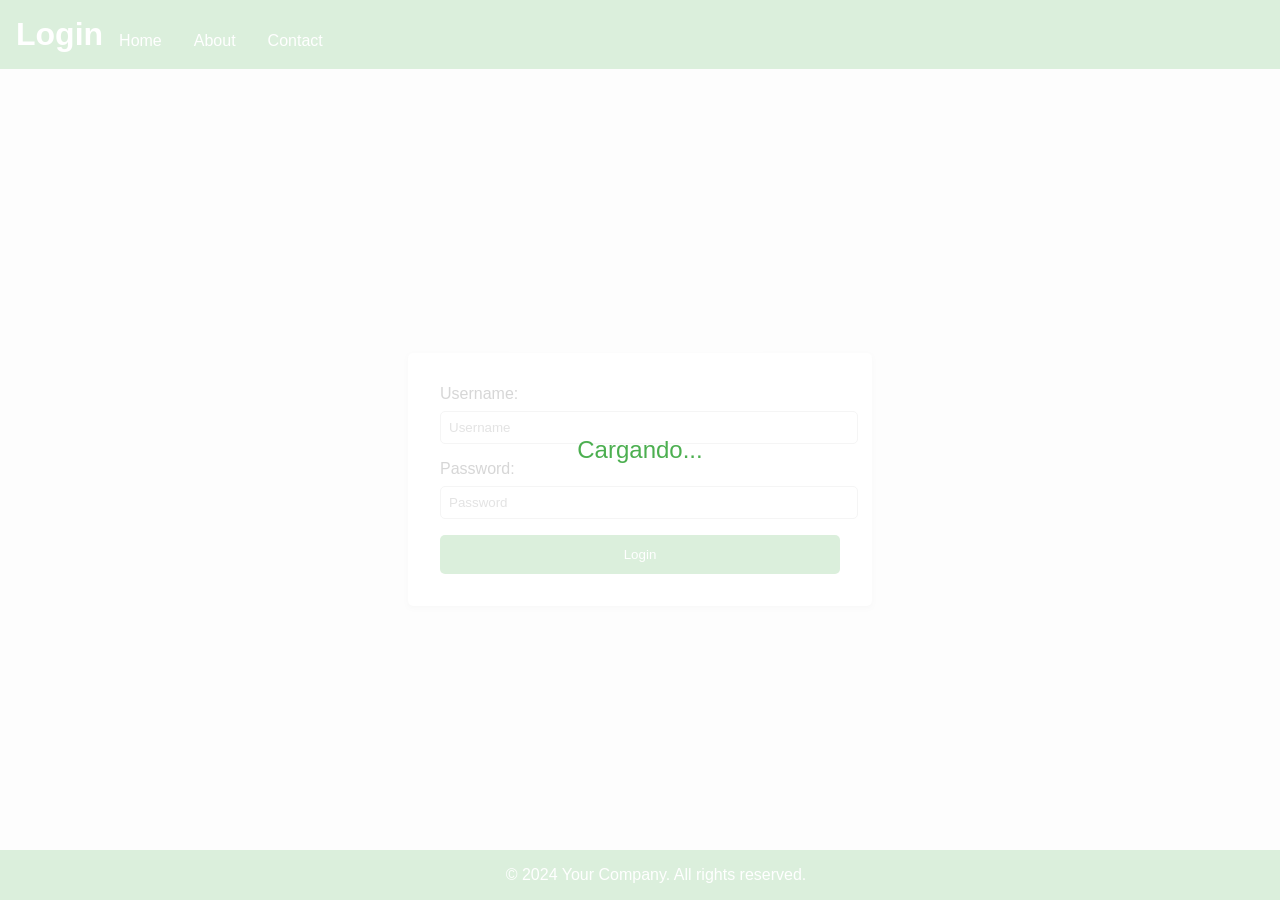
==== app-pqrs/index.html @ c164073c "New changes" ====
<!DOCTYPE html>
<html lang="en">

<head>
  <meta charset="UTF-8">
  <meta name="viewport" content="width=device-width, initial-scale=1.0">

  <link rel="icon" href="assets/img/favicon.png" type="image/x-icon">
  <!-- Link to the external CSS file -->
  <link rel="stylesheet" href="assets/css/style.css">

  <title>Login</title>
</head>

<body>
  <!-- Preloader -->
  <div class="preloader" id="preloader">
    <div class="spinner">Cargando...</div>
  </div>
  <!-- Header -->
  <header>
    <h1>Login </h1>
    <button class="toggle-button" id="toggle-button">☰</button>
    <nav>
      <ul>
        <li><a href="#">Home</a></li>
        <li><a href="#">About</a></li>
        <li><a href="#">Contact</a></li>
      </ul>
    </nav>
  </header>
  <!-- Main content -->
  <div class="login-container">
    <form action="/login" method="POST">
      <div class="validation-message" id="validation-message"></div>
      <label for="username">Username:</label>
      <input type="text" id="username" name="username" pattern="^[a-zA-Z0-9_]{4,20}$"
        title="Debe tener 4-20 caracteres, solo letras, números y guiones bajos" placeholder="Username" required>

      <label for="password">Password:</label>
      <input type="password" id="password" pattern="^(?=.*[a-z])(?=.*[A-Z])(?=.*\d).+$"
        title="Debe tener al menos una letra minúscula, una letra mayúscula y un número" placeholder="Password"
        name="password" required>

      <button type="submit">Login</button>
    </form>
  </div>
  
  <footer>
    <p>&copy; 2024 Your Company. All rights reserved.</p>
  </footer>

  <!-- Include the main.js script   -->
  <script src="assets/js/main.js"></script>
</body>

</html>
---- app-pqrs/assets/css/style.css ----
:root{
  --primary-color: #4CAF50;
  --secondary-color:#f44336;
  --background-color: #f4f4f4;
  --text-color: #333;
  --font-family: 'Arial', sans-serif;
  --font-size: 16px;
  --border-radius: 5px;
  --box-shadow: 0 2px 4px rgba(0, 0, 0, 0.1);
  --transition-duration: 0.3s;
}
html, body {
  height: 100%;
  margin: 0;
  padding: 0;
}

body {
  font-family: var(--font-family);
  font-size: var(--font-size);
  background-color: var(--background-color);
  color: var(--text-color);
  margin: 0;
  padding: 0;
}
header {
  background-color: var(--primary-color);
  color: white;
  padding: 1rem;
  text-align: center;
  display: flex;
}
/*** Navigation Styles
 */
nav {
  margin-top: 1rem;
  display: flex;
  justify-content: center;
}
nav ul {
  list-style: none;
  padding: 0;
  margin: 0;
  display: flex;
  row-gap: 1rem;
  right: 0;
  margin-left: auto;
  margin-right: 1rem;
}
nav a {
  color: white;
  text-decoration: none;
  margin: 0 1rem;
}
nav a:hover {
  text-decoration: underline;
}
nav a.active {
  font-weight: bold;
}
header h1 {
  margin: 0;
  font-size: 2rem;
}

/*** Login Form Styles
 */
 .login-container {
  display: flex;
  justify-content: center;
  align-items: center;
  height: calc(100vh - 80px); /* Adjust for header height */
 }
.login-container form {
  background-color: white;
  padding: 2rem;
  border-radius: var(--border-radius);
  box-shadow: var(--box-shadow);
  width: 100%;
  max-width: 400px;
}
.login-container label {
  display: block;
  margin-bottom: 0.5rem;
}
.login-container input {
  width: 100%;
  padding: 0.5rem;
  margin-bottom: 1rem;
  border: 1px solid #ccc;
  border-radius: var(--border-radius);
}
.login-container button {
  width: 100%;
  padding: 0.75rem;
  background-color: var(--primary-color);
  color: white;
  border: none;
  border-radius: var(--border-radius);
  cursor: pointer;
  transition: background-color var(--transition-duration);
}
.login-container button:hover {
  background-color: #45a049; /* Darker shade of primary color */
}
/*** Validation Message Styles
 */
.validation-message {
  margin-bottom: 1rem;
  padding: 0.5rem;
  border-radius: var(--border-radius);
  display: none; /* Hidden by default */
}
.validation-message.error {
  background-color: var(--secondary-color);
  color: white;
}
.validation-message.success {
  background-color: var(--primary-color);
  color: white;
}
/*** Preloader Styles
 */
.preloader {
  position: fixed;
  top: 0;
  left: 0;
  width: 100%;
  height: 100%;
  background-color: rgba(255, 255, 255, 0.8);
  display: flex;
  justify-content: center;
  align-items: center;
  z-index: 9999;
}
.spinner {
  font-size: 1.5rem;
  color: var(--primary-color);
}
/** footer Styles */
footer {
  background-color: var(--primary-color);
  color: white;
  text-align: center;
  padding: 1rem;
  position: fixed;
  bottom: 0;
  width: 100%;
}

footer p {
  margin: 0;
}
.toggle-button {
  display: none;
  background-color: var(--primary-color);
  color: white;
  border: none;
  padding: 0.5rem 1rem;
  cursor: pointer;
  font-size: 1.5rem;
}
/** Responsive Styles
 */
@media (max-width: 600px) {
  .login-container form {
    padding: 1rem;
  }
  .toggle-button {
    display: block;
  }
  nav {
    display: none;
  }
  nav ul {
    flex-direction: column;
    align-items: center;
    right: 0;
    position: absolute;
    top: 10px;
    background-color: var(--secondary-color);
    width: 200px;
    border-radius: var(--border-radius);
   
  }
  nav ul li {
    margin: 0.5rem 0;
    border-top: 1px solid rgba(241, 237, 237, 0.3);
  }
  nav a {
    margin: 0.5rem 0;
  }
  nav a.active {
    font-weight: bold;
  }
} 
@media (max-width: 400px) {
  .login-container form {
    padding: 0.5rem;
  }
  .login-container button {
    padding: 0.5rem;
  }
}
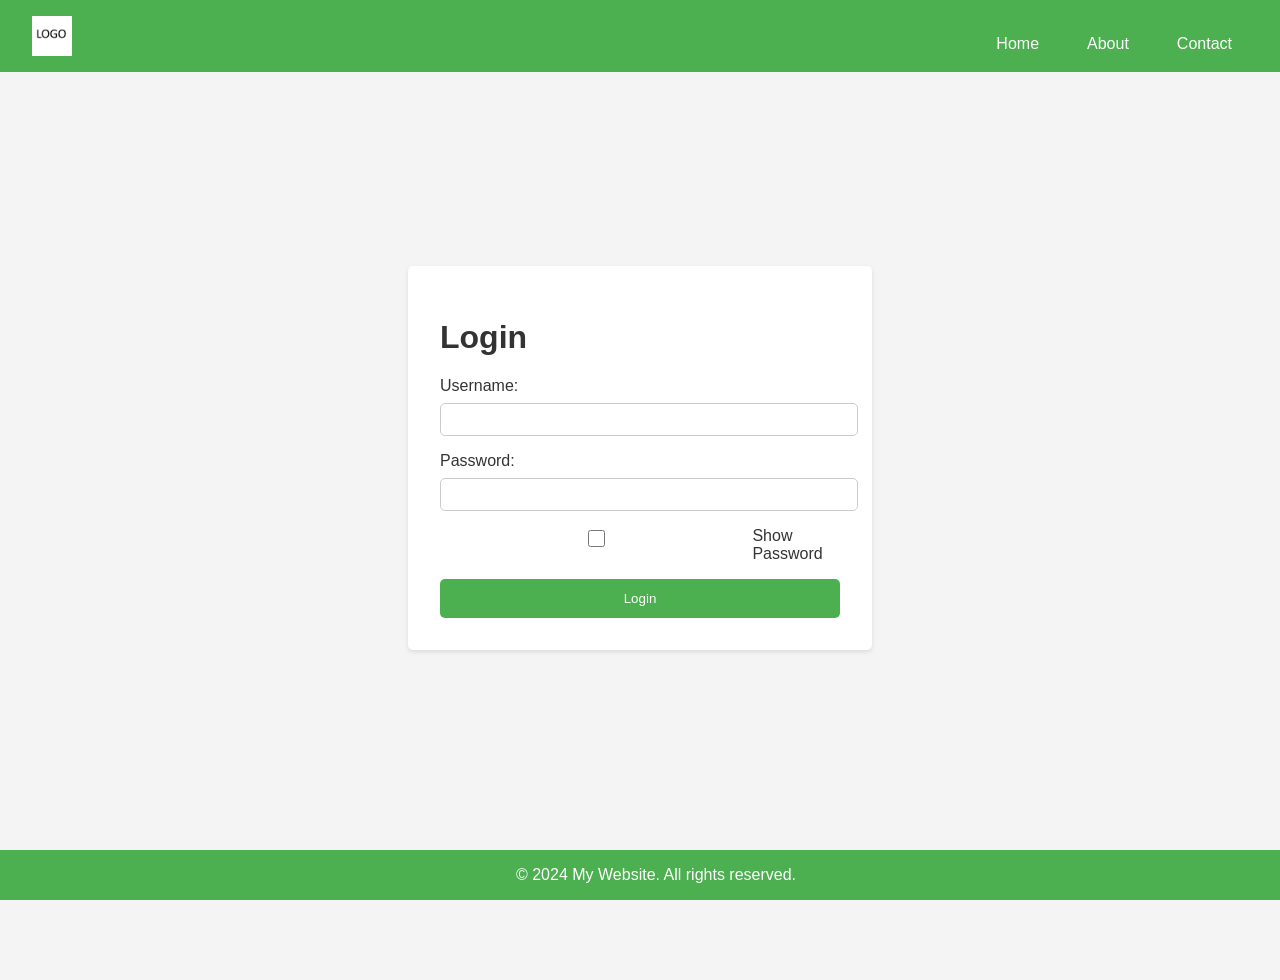
==== commit 597f090c: "new changes v2" ====
--- a/app-pqrs/index.html
+++ b/app-pqrs/index.html
@@ -4,25 +4,24 @@
 <head>
   <meta charset="UTF-8">
   <meta name="viewport" content="width=device-width, initial-scale=1.0">
+  <link rel="icon" href="assets/img/favicon.png" type="image/x-icon">
 
-  <link rel="icon" href="assets/img/favicon.png" type="image/x-icon">
-  <!-- Link to the external CSS file -->
   <link rel="stylesheet" href="assets/css/style.css">
-
   <title>Login</title>
 </head>
 
 <body>
+
   <!-- Preloader -->
   <div class="preloader" id="preloader">
     <div class="spinner">Cargando...</div>
   </div>
   <!-- Header -->
   <header>
-    <h1>Login </h1>
     <button class="toggle-button" id="toggle-button">☰</button>
+    <img src="assets/img/logo.png" alt="Logo de la empresa" class="logo">
     <nav>
-      <ul>
+      <ul class="nav-links">
         <li><a href="#">Home</a></li>
         <li><a href="#">About</a></li>
         <li><a href="#">Contact</a></li>
@@ -31,27 +30,39 @@
   </header>
   <!-- Main content -->
   <div class="login-container">
-    <form action="/login" method="POST">
-      <div class="validation-message" id="validation-message"></div>
-      <label for="username">Username:</label>
-      <input type="text" id="username" name="username" pattern="^[a-zA-Z0-9_]{4,20}$"
-        title="Debe tener 4-20 caracteres, solo letras, números y guiones bajos" placeholder="Username" required>
 
-      <label for="password">Password:</label>
-      <input type="password" id="password" pattern="^(?=.*[a-z])(?=.*[A-Z])(?=.*\d).+$"
-        title="Debe tener al menos una letra minúscula, una letra mayúscula y un número" placeholder="Password"
-        name="password" required>
+    <form id="login-form" action="/login" method="POST">
+      <h1>Login </h1>
+      <div class="validation-message" id="message-from-server">
+        <p></p>
+      </div>
+
+      <div class="form-group">
+        <label for="username">Username:</label>
+        <input type="text" id="username" name="username" required>
+      </div>
+
+      <div class="form-group">
+        <label for="password">Password:</label>
+        <input type="password" id="password" data-type="password" name="password"
+          pattern="^(?=.*[a-z])(?=.*[A-Z])(?=.*\d)(?=.*[#?!@$%^&*\-]).{8,}$"
+          title="Mínimo 8 caracteres, una mayúscula, una minúscula, un número y un carácter especial" required>
+      </div>
+      <div class="form-group checkbox-group">
+        <input type="checkbox" id="show-password" name="show-password">
+        <label for="show-password">Show Password</label>
+      </div>
 
       <button type="submit">Login</button>
     </form>
+
   </div>
-  
   <footer>
-    <p>&copy; 2024 Your Company. All rights reserved.</p>
+    <p>&copy; 2024 My Website. All rights reserved.</p>
   </footer>
 
-  <!-- Include the main.js script   -->
   <script src="assets/js/main.js"></script>
+
 </body>
 
 </html>
--- a/app-pqrs/assets/css/style.css
+++ b/app-pqrs/assets/css/style.css
@@ -22,6 +22,7 @@
   color: var(--text-color);
   margin: 0;
   padding: 0;
+  padding-bottom: 80px; /* ✅ deja espacio al footer fijo */
 }
 header {
   background-color: var(--primary-color);
@@ -29,6 +30,9 @@
   padding: 1rem;
   text-align: center;
   display: flex;
+  align-items: center;      /* ✅ alinea verticalmente */
+  justify-content: space-between; /* ✅ separa extremos */
+  position: relative;       /* ✅ necesario para el menú absoluto en móvil */
 }
 /*** Navigation Styles
  */
@@ -38,13 +42,12 @@
   justify-content: center;
 }
 nav ul {
-  list-style: none;
+   list-style: none;
   padding: 0;
   margin: 0;
   display: flex;
-  row-gap: 1rem;
-  right: 0;
-  margin-left: auto;
+  gap: 1rem;                /* ✅ mejor que margin en cada <a> */
+  margin-left: auto;        /* ✅ empuja a la derecha */
   margin-right: 1rem;
 }
 nav a {
@@ -66,10 +69,11 @@
 /*** Login Form Styles
  */
  .login-container {
-  display: flex;
+   display: flex;
   justify-content: center;
   align-items: center;
-  height: calc(100vh - 80px); /* Adjust for header height */
+  min-height: calc(100vh - 160px); /* header + footer */
+  padding: 1rem;
  }
 .login-container form {
   background-color: white;
@@ -123,15 +127,14 @@
  */
 .preloader {
   position: fixed;
-  top: 0;
-  left: 0;
-  width: 100%;
-  height: 100%;
+  top: 0; left: 0;
+  width: 100%; height: 100%;
   background-color: rgba(255, 255, 255, 0.8);
-  display: flex;
+  display: none;              /* ✅ oculto por defecto */
   justify-content: center;
   align-items: center;
   z-index: 9999;
+  transition: opacity var(--transition-duration);
 }
 .spinner {
   font-size: 1.5rem;
@@ -160,6 +163,16 @@
   cursor: pointer;
   font-size: 1.5rem;
 }
+.logo {
+  height: 40px;
+  margin-left: 1rem;
+}
+.checkbox-group {
+  display: flex;
+  text-align: left;
+  margin-bottom: 1rem;
+}
+.checkbox-group label {text-align: left; margin-bottom: 0; }
 /** Responsive Styles
  */
 @media (max-width: 600px) {
@@ -170,22 +183,28 @@
     display: block;
   }
   nav {
-    display: none;
+     display: none;
+    position: absolute;
+    top: 100%;              /* debajo del header */
+    right: 0;
+    width: 200px;
+    background-color: var(--secondary-color);
+    border-radius: var(--border-radius);
+    z-index: 1000;
   }
   nav ul {
     flex-direction: column;
     align-items: center;
-    right: 0;
-    position: absolute;
-    top: 10px;
-    background-color: var(--secondary-color);
-    width: 200px;
-    border-radius: var(--border-radius);
+    padding: 0.5rem 0;
+    position: static;       /* ✅ ya no absoluto */
+    width: 100%;
    
   }
-  nav ul li {
-    margin: 0.5rem 0;
-    border-top: 1px solid rgba(241, 237, 237, 0.3);
+ nav ul li {
+    width: 100%;
+    text-align: center;
+    border-top: 1px solid rgba(255,255,255,0.3);
+    padding: 0.5rem 0;
   }
   nav a {
     margin: 0.5rem 0;
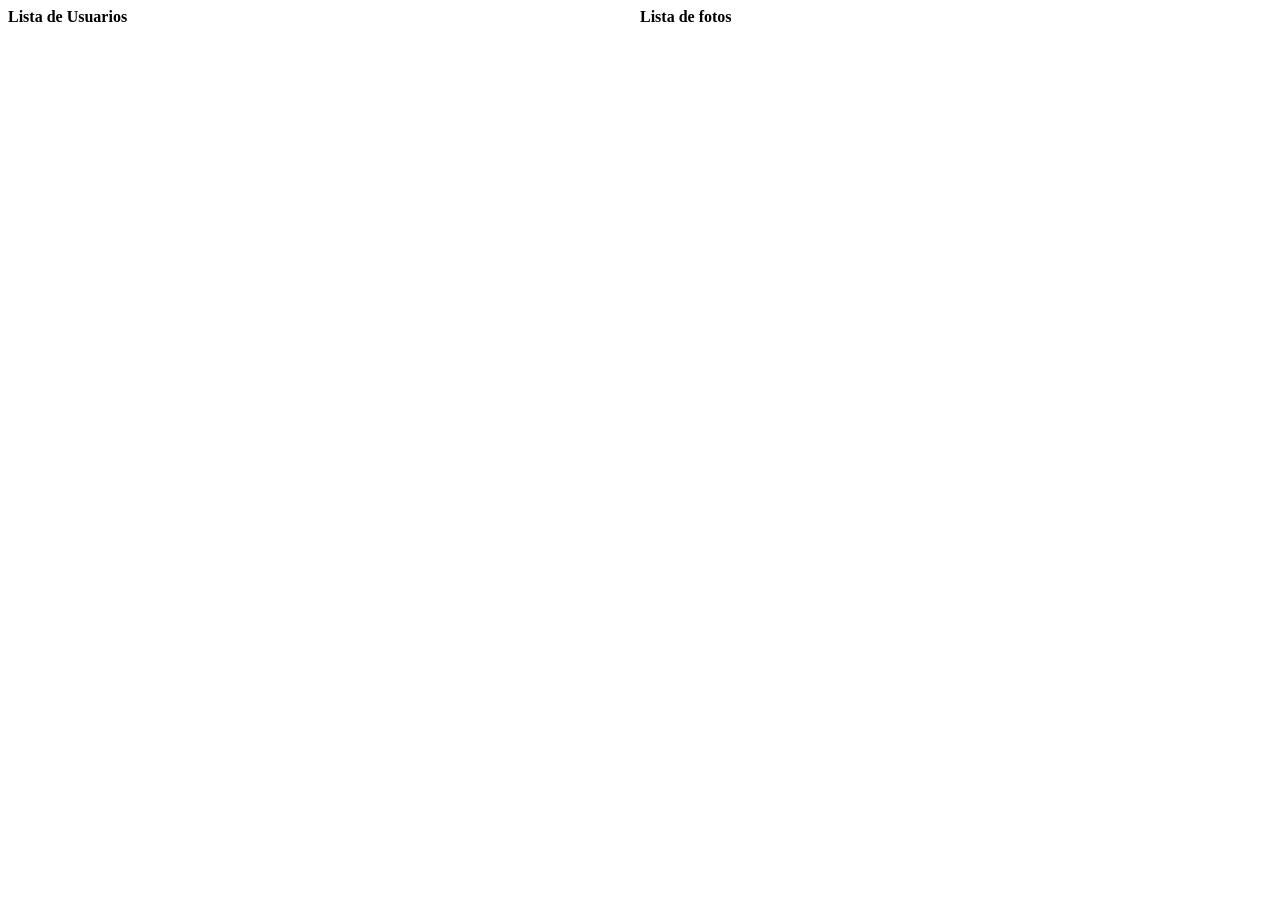
==== commit 9cb67299: "New changes new version" ====
--- a/app-pqrs/index.html
+++ b/app-pqrs/index.html
@@ -4,64 +4,25 @@
 <head>
   <meta charset="UTF-8">
   <meta name="viewport" content="width=device-width, initial-scale=1.0">
-  <link rel="icon" href="assets/img/favicon.png" type="image/x-icon">
+  <title>Document</title>
 
-  <link rel="stylesheet" href="assets/css/style.css">
-  <title>Login</title>
+  <link rel="stylesheet" href="./assets/css/style.css">
 </head>
 
 <body>
-
-  <!-- Preloader -->
-  <div class="preloader" id="preloader">
-    <div class="spinner">Cargando...</div>
-  </div>
-  <!-- Header -->
-  <header>
-    <button class="toggle-button" id="toggle-button">☰</button>
-    <img src="assets/img/logo.png" alt="Logo de la empresa" class="logo">
-    <nav>
-      <ul class="nav-links">
-        <li><a href="#">Home</a></li>
-        <li><a href="#">About</a></li>
-        <li><a href="#">Contact</a></li>
-      </ul>
-    </nav>
-  </header>
-  <!-- Main content -->
-  <div class="login-container">
-
-    <form id="login-form" action="/login" method="POST">
-      <h1>Login </h1>
-      <div class="validation-message" id="message-from-server">
-        <p></p>
-      </div>
-
-      <div class="form-group">
-        <label for="username">Username:</label>
-        <input type="text" id="username" name="username" required>
-      </div>
-
-      <div class="form-group">
-        <label for="password">Password:</label>
-        <input type="password" id="password" data-type="password" name="password"
-          pattern="^(?=.*[a-z])(?=.*[A-Z])(?=.*\d)(?=.*[#?!@$%^&*\-]).{8,}$"
-          title="Mínimo 8 caracteres, una mayúscula, una minúscula, un número y un carácter especial" required>
-      </div>
-      <div class="form-group checkbox-group">
-        <input type="checkbox" id="show-password" name="show-password">
-        <label for="show-password">Show Password</label>
-      </div>
-
-      <button type="submit">Login</button>
-    </form>
+  <div class="wrapper">
+    <div>
+      <app-list data-title="Lista de Usuarios" data-url="https://jsonplaceholder.typicode.com/users"
+        data-field="name"></app-list>
+    </div>
+    <div>
+      <app-list data-title="Lista de fotos" data-url="https://jsonplaceholder.typicode.com/photos?albumId=1"
+        data-field="thumbnailUrl" modePicture="true"></app-list>
+    </div>
 
   </div>
-  <footer>
-    <p>&copy; 2024 My Website. All rights reserved.</p>
-  </footer>
 
-  <script src="assets/js/main.js"></script>
+  <script src="./assets/js/main.js"></script>
 
 </body>
 
--- a/app-pqrs/assets/css/style.css
+++ b/app-pqrs/assets/css/style.css
@@ -1,223 +1,4 @@
-:root{
-  --primary-color: #4CAF50;
-  --secondary-color:#f44336;
-  --background-color: #f4f4f4;
-  --text-color: #333;
-  --font-family: 'Arial', sans-serif;
-  --font-size: 16px;
-  --border-radius: 5px;
-  --box-shadow: 0 2px 4px rgba(0, 0, 0, 0.1);
-  --transition-duration: 0.3s;
-}
-html, body {
-  height: 100%;
-  margin: 0;
-  padding: 0;
-}
-
-body {
-  font-family: var(--font-family);
-  font-size: var(--font-size);
-  background-color: var(--background-color);
-  color: var(--text-color);
-  margin: 0;
-  padding: 0;
-  padding-bottom: 80px; /* ✅ deja espacio al footer fijo */
-}
-header {
-  background-color: var(--primary-color);
-  color: white;
-  padding: 1rem;
-  text-align: center;
-  display: flex;
-  align-items: center;      /* ✅ alinea verticalmente */
-  justify-content: space-between; /* ✅ separa extremos */
-  position: relative;       /* ✅ necesario para el menú absoluto en móvil */
-}
-/*** Navigation Styles
- */
-nav {
-  margin-top: 1rem;
-  display: flex;
-  justify-content: center;
-}
-nav ul {
-   list-style: none;
-  padding: 0;
-  margin: 0;
-  display: flex;
-  gap: 1rem;                /* ✅ mejor que margin en cada <a> */
-  margin-left: auto;        /* ✅ empuja a la derecha */
-  margin-right: 1rem;
-}
-nav a {
-  color: white;
-  text-decoration: none;
-  margin: 0 1rem;
-}
-nav a:hover {
-  text-decoration: underline;
-}
-nav a.active {
-  font-weight: bold;
-}
-header h1 {
-  margin: 0;
-  font-size: 2rem;
-}
-
-/*** Login Form Styles
- */
- .login-container {
-   display: flex;
-  justify-content: center;
-  align-items: center;
-  min-height: calc(100vh - 160px); /* header + footer */
-  padding: 1rem;
- }
-.login-container form {
-  background-color: white;
-  padding: 2rem;
-  border-radius: var(--border-radius);
-  box-shadow: var(--box-shadow);
-  width: 100%;
-  max-width: 400px;
-}
-.login-container label {
-  display: block;
-  margin-bottom: 0.5rem;
-}
-.login-container input {
-  width: 100%;
-  padding: 0.5rem;
-  margin-bottom: 1rem;
-  border: 1px solid #ccc;
-  border-radius: var(--border-radius);
-}
-.login-container button {
-  width: 100%;
-  padding: 0.75rem;
-  background-color: var(--primary-color);
-  color: white;
-  border: none;
-  border-radius: var(--border-radius);
-  cursor: pointer;
-  transition: background-color var(--transition-duration);
-}
-.login-container button:hover {
-  background-color: #45a049; /* Darker shade of primary color */
-}
-/*** Validation Message Styles
- */
-.validation-message {
-  margin-bottom: 1rem;
-  padding: 0.5rem;
-  border-radius: var(--border-radius);
-  display: none; /* Hidden by default */
-}
-.validation-message.error {
-  background-color: var(--secondary-color);
-  color: white;
-}
-.validation-message.success {
-  background-color: var(--primary-color);
-  color: white;
-}
-/*** Preloader Styles
- */
-.preloader {
-  position: fixed;
-  top: 0; left: 0;
-  width: 100%; height: 100%;
-  background-color: rgba(255, 255, 255, 0.8);
-  display: none;              /* ✅ oculto por defecto */
-  justify-content: center;
-  align-items: center;
-  z-index: 9999;
-  transition: opacity var(--transition-duration);
-}
-.spinner {
-  font-size: 1.5rem;
-  color: var(--primary-color);
-}
-/** footer Styles */
-footer {
-  background-color: var(--primary-color);
-  color: white;
-  text-align: center;
-  padding: 1rem;
-  position: fixed;
-  bottom: 0;
-  width: 100%;
-}
-
-footer p {
-  margin: 0;
-}
-.toggle-button {
-  display: none;
-  background-color: var(--primary-color);
-  color: white;
-  border: none;
-  padding: 0.5rem 1rem;
-  cursor: pointer;
-  font-size: 1.5rem;
-}
-.logo {
-  height: 40px;
-  margin-left: 1rem;
-}
-.checkbox-group {
-  display: flex;
-  text-align: left;
-  margin-bottom: 1rem;
-}
-.checkbox-group label {text-align: left; margin-bottom: 0; }
-/** Responsive Styles
- */
-@media (max-width: 600px) {
-  .login-container form {
-    padding: 1rem;
-  }
-  .toggle-button {
-    display: block;
-  }
-  nav {
-     display: none;
-    position: absolute;
-    top: 100%;              /* debajo del header */
-    right: 0;
-    width: 200px;
-    background-color: var(--secondary-color);
-    border-radius: var(--border-radius);
-    z-index: 1000;
-  }
-  nav ul {
-    flex-direction: column;
-    align-items: center;
-    padding: 0.5rem 0;
-    position: static;       /* ✅ ya no absoluto */
-    width: 100%;
-   
-  }
- nav ul li {
-    width: 100%;
-    text-align: center;
-    border-top: 1px solid rgba(255,255,255,0.3);
-    padding: 0.5rem 0;
-  }
-  nav a {
-    margin: 0.5rem 0;
-  }
-  nav a.active {
-    font-weight: bold;
-  }
-} 
-@media (max-width: 400px) {
-  .login-container form {
-    padding: 0.5rem;
-  }
-  .login-container button {
-    padding: 0.5rem;
-  }
+.wrapper{
+  display: grid;
+  grid-template-columns: 1fr 1fr;
 }
